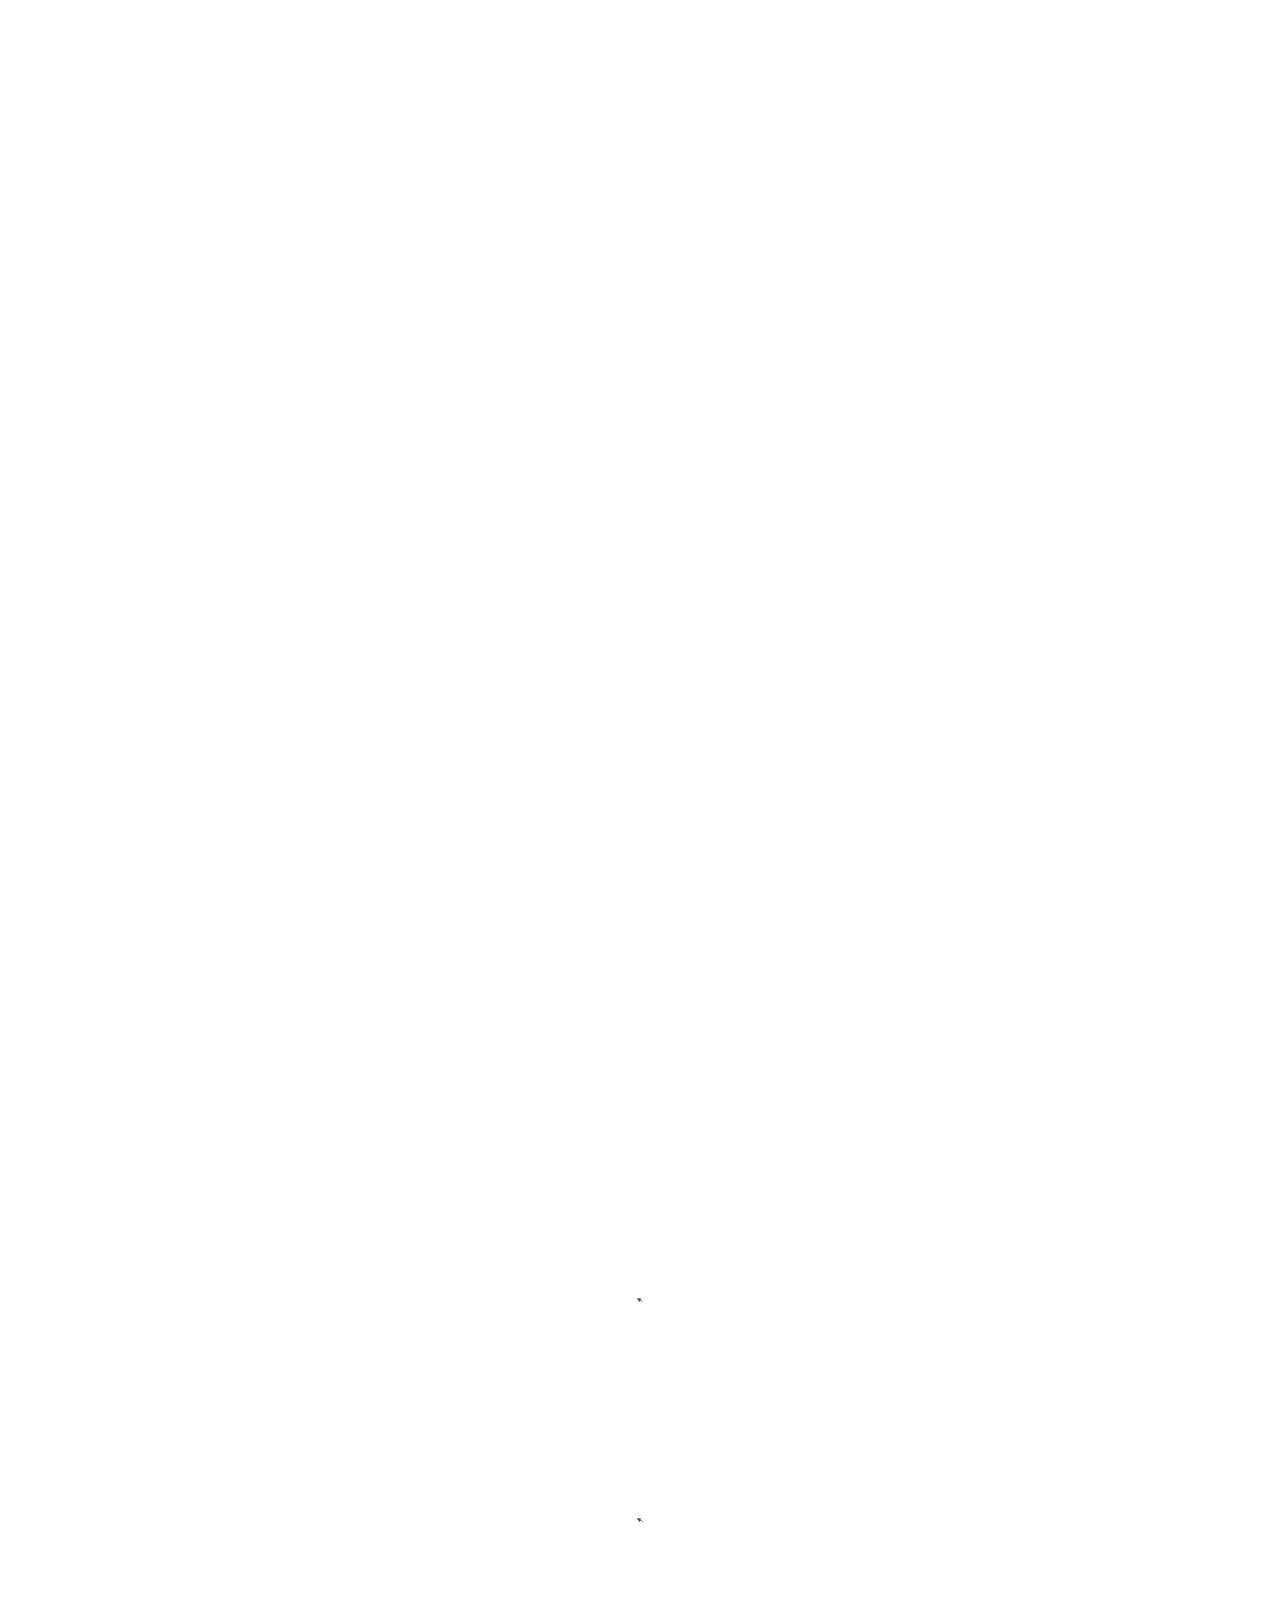
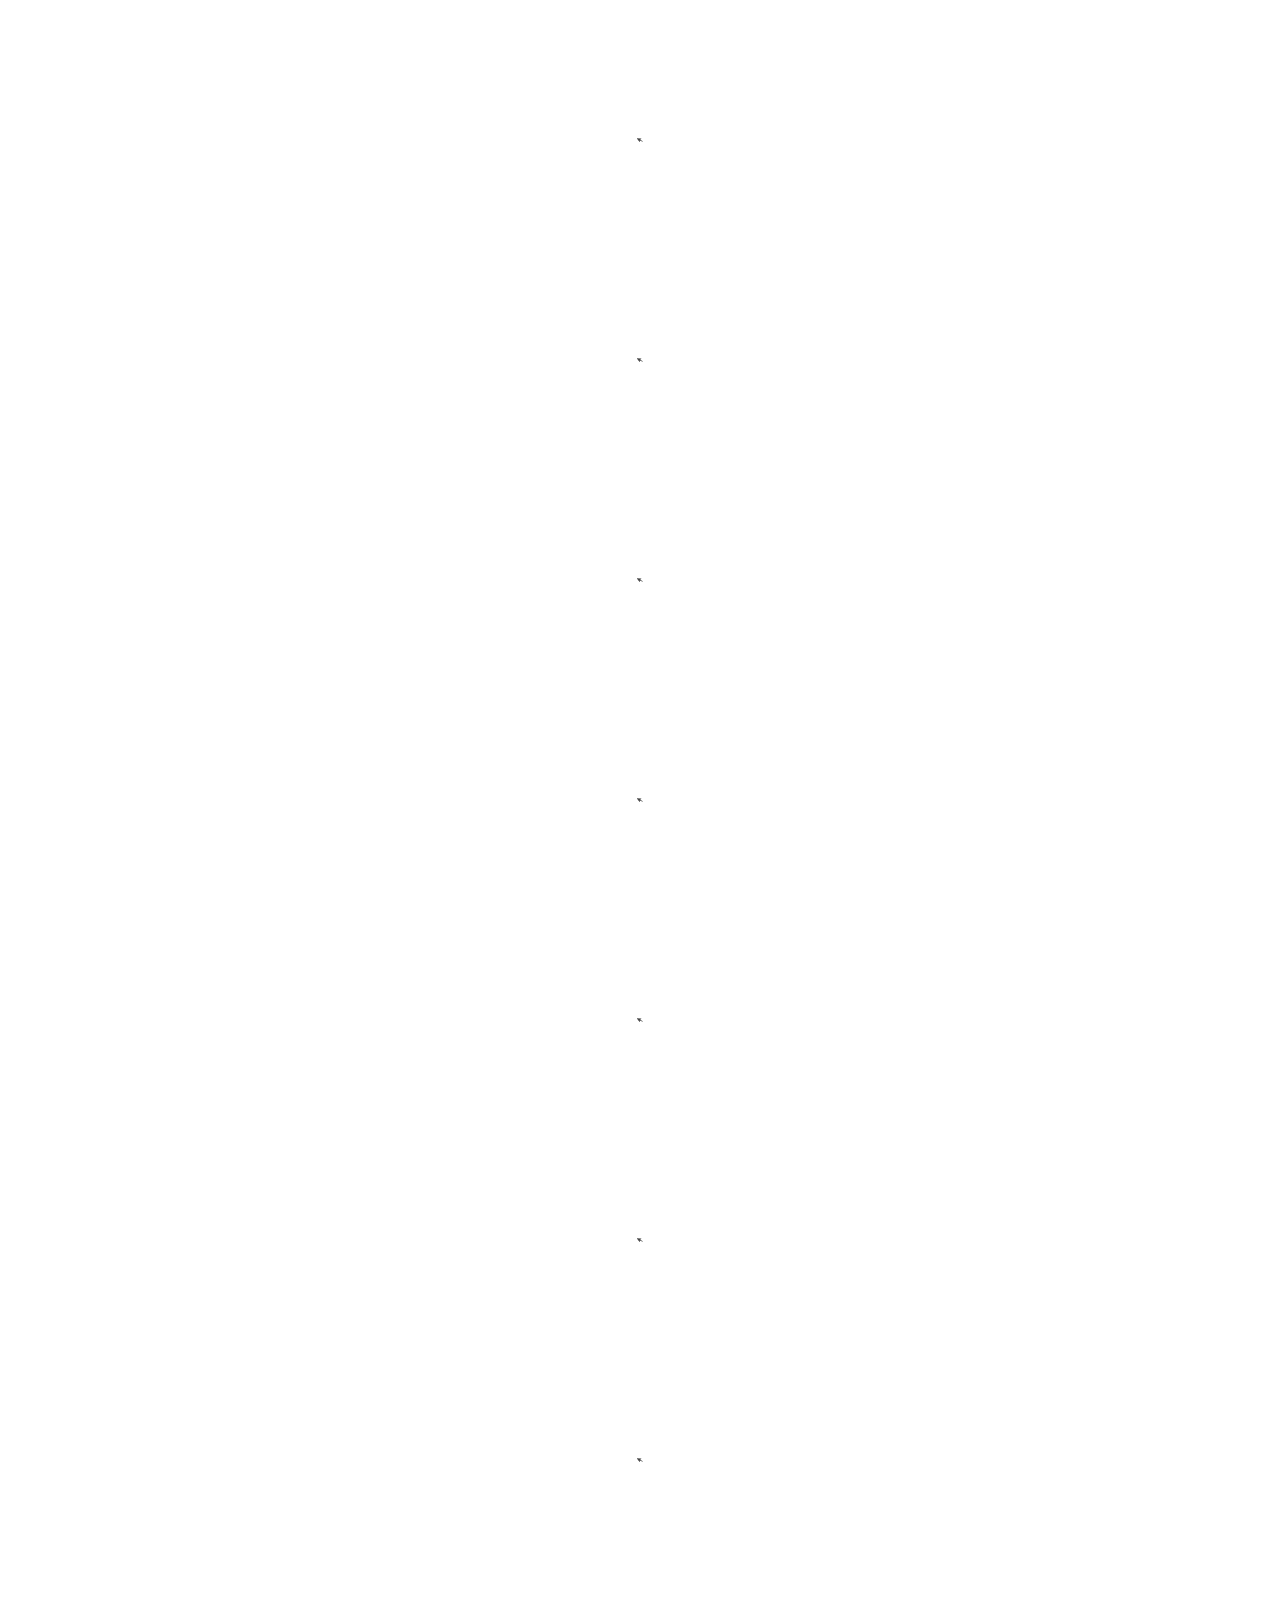
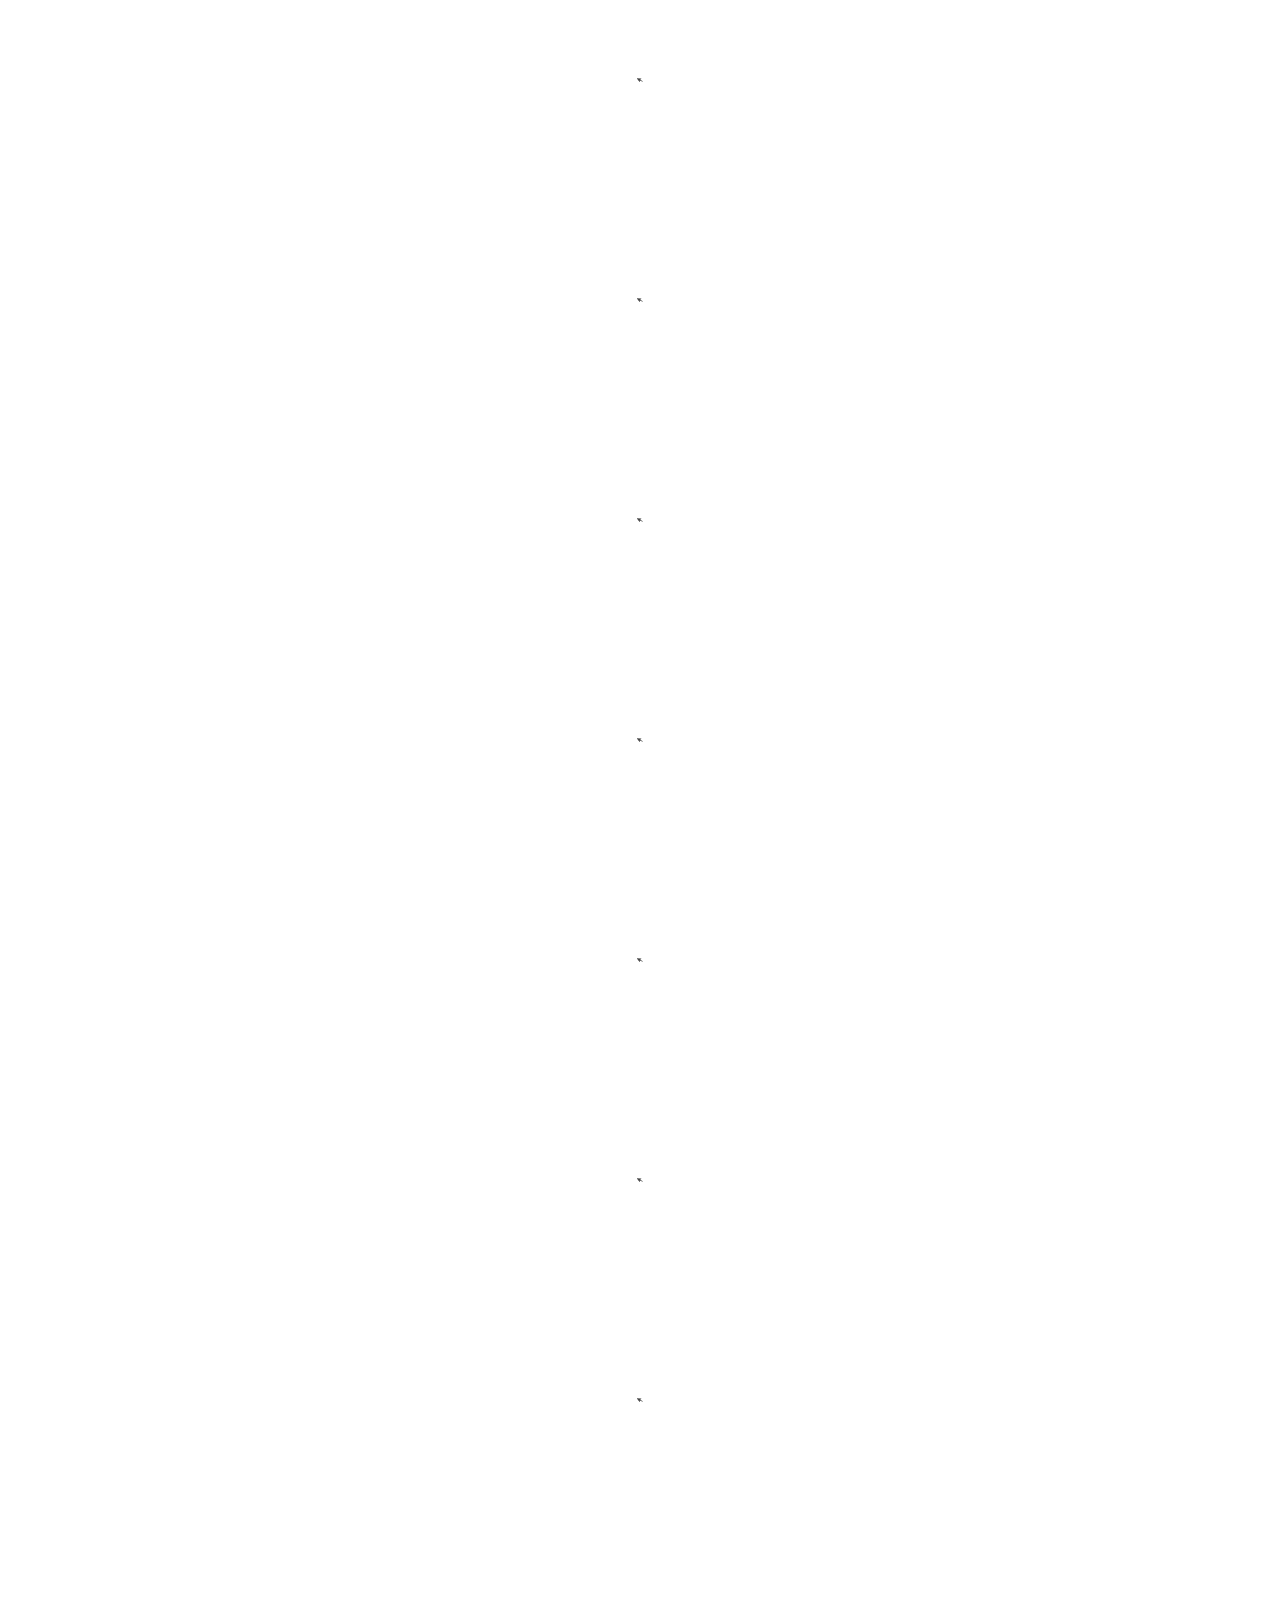
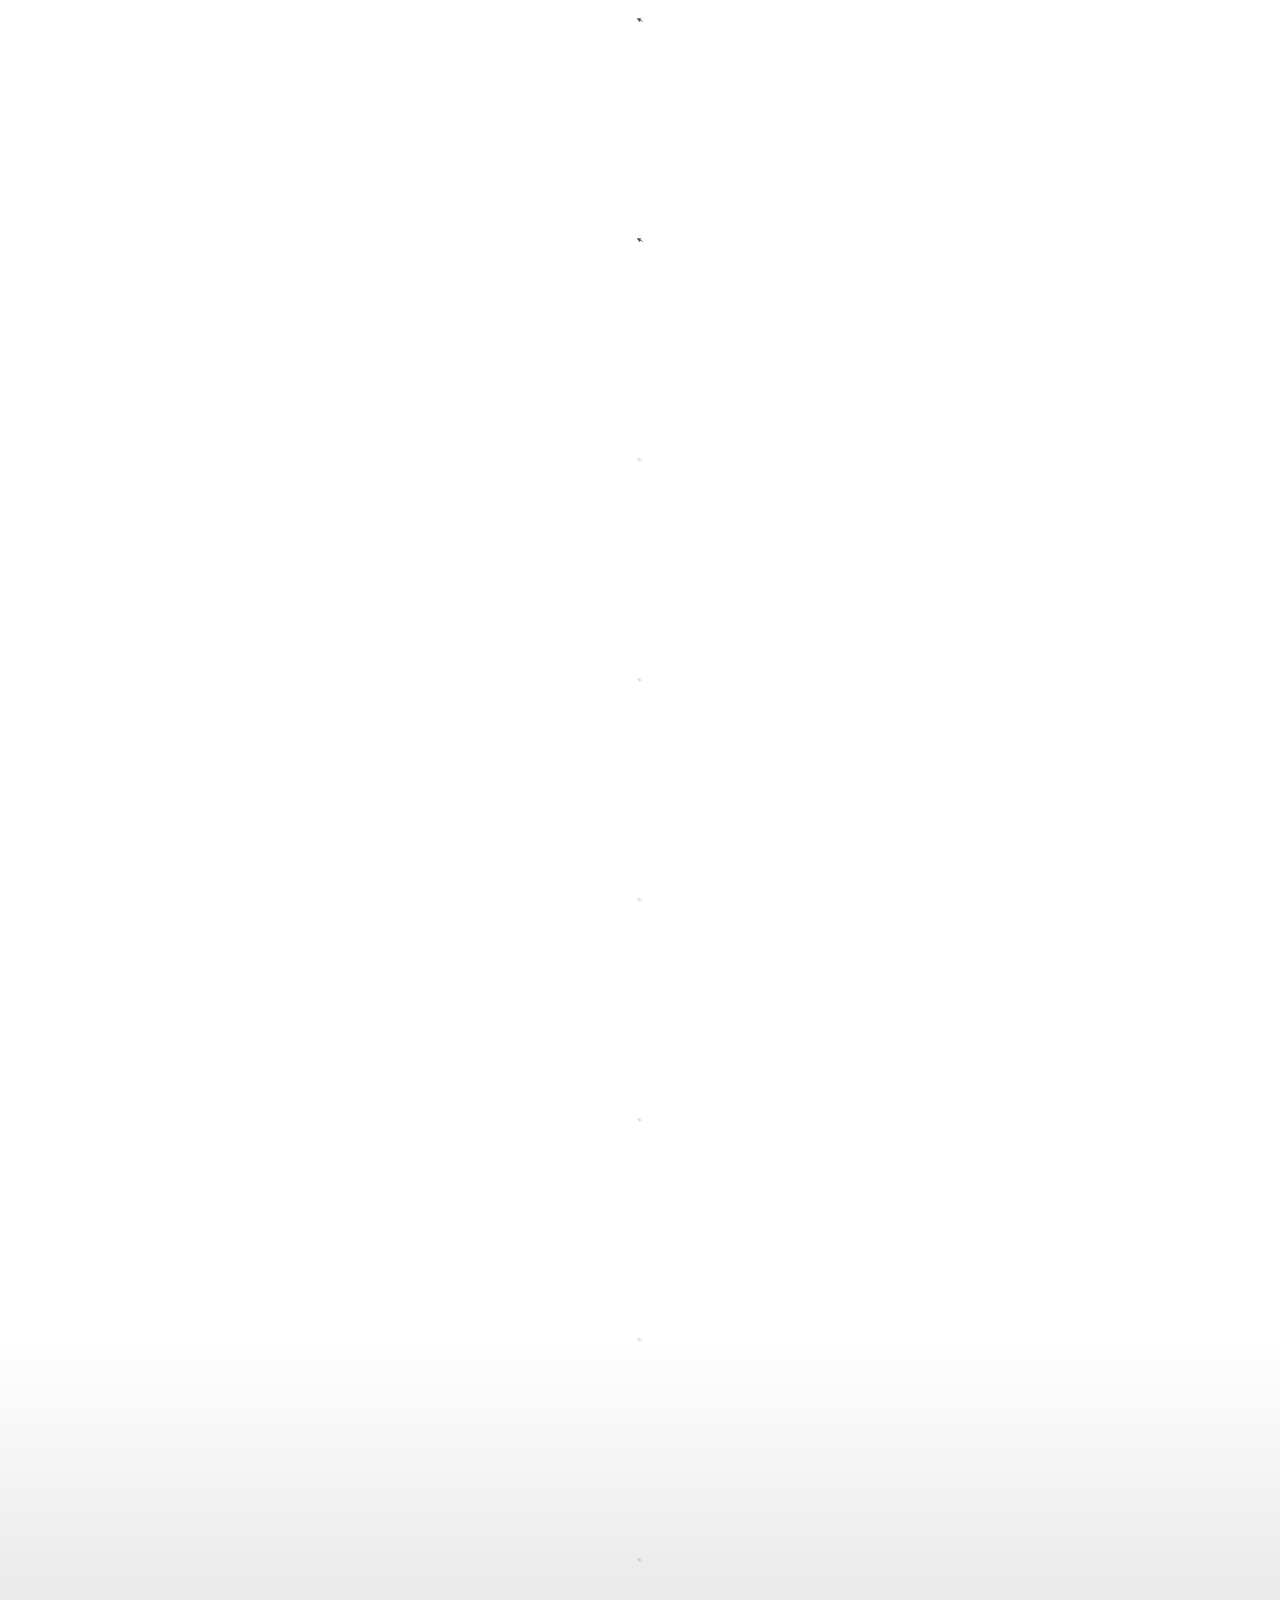
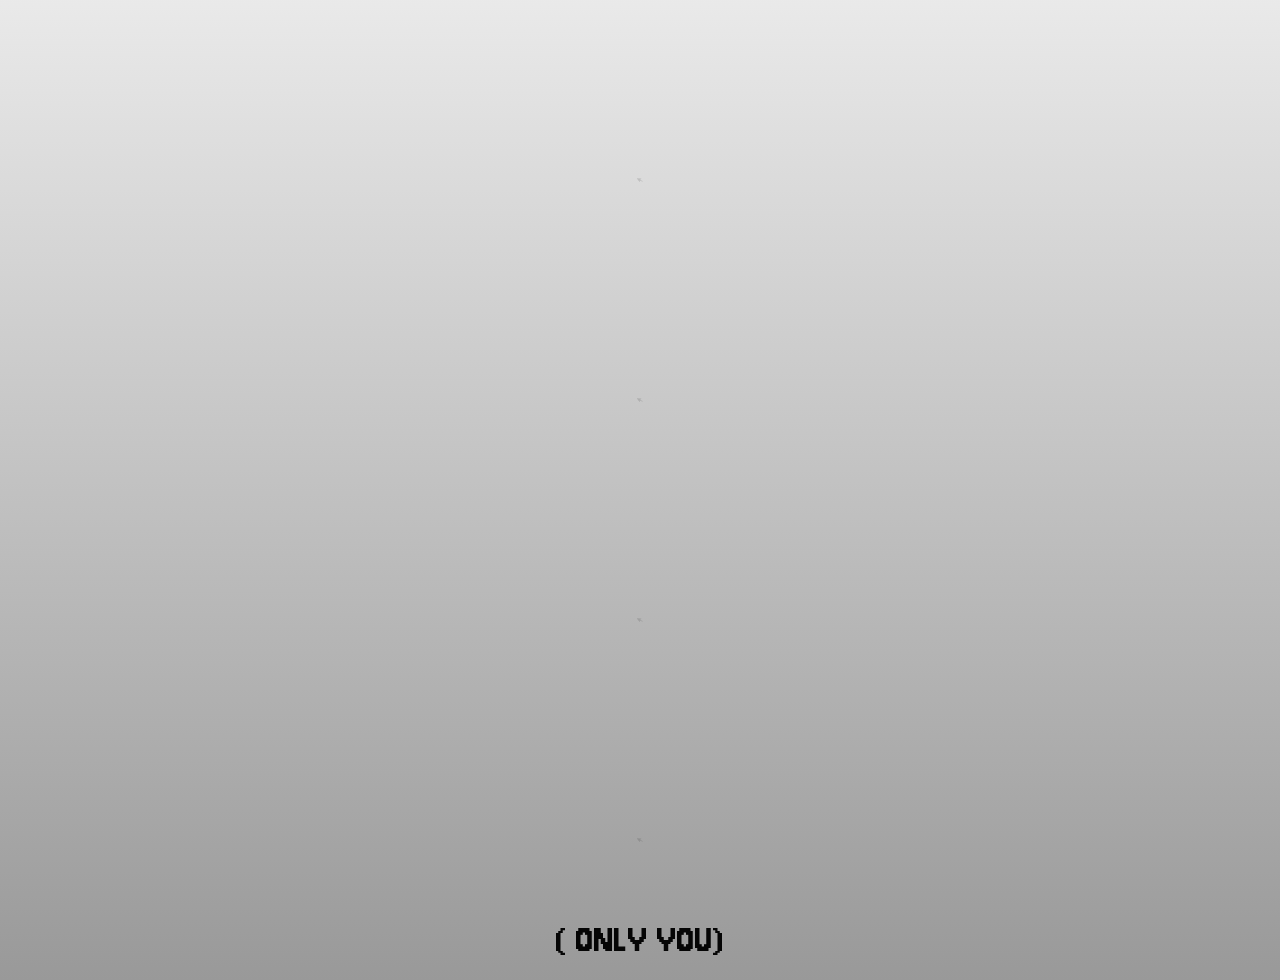
==== networking/index.html @ 9ac6e976 "network" ====
<!doctype html>
<html lang="en">
  <head>
    <meta charset="utf-8" />
    <meta name="viewport" content="width=device-width, initial-scale=1" />
    <title>Only You Scroll Record</title>
    <link rel="preconnect" href="https://fonts.googleapis.com" />
    <link rel="preconnect" href="https://fonts.gstatic.com" crossorigin />
    <link href="https://fonts.googleapis.com/css2?family=Jersey+10&display=swap" rel="stylesheet" />
    <link rel="stylesheet" href="styles.css" />
  </head>
  <body class="landing-locked">
    <section id="landing" class="landing" aria-label="Opening landing page">
      <div id="landingStage" class="landing-stage">
        <div id="voidField" class="void-field" aria-hidden="true"></div>

        <div id="chineseLine" class="chinese-line" aria-label="法法法元无法 空空空亦非空">
          <button class="chinese-character" type="button" aria-label="Reveal 法">法</button>
          <button class="chinese-character" type="button" aria-label="Reveal 法">法</button>
          <button class="chinese-character" type="button" aria-label="Reveal 法">法</button>
          <button class="chinese-character" type="button" aria-label="Reveal 元">元</button>
          <button class="chinese-character" type="button" aria-label="Reveal 无">无</button>
          <button class="chinese-character" type="button" aria-label="Reveal 法">法</button>
          <button class="chinese-character" type="button" aria-label="Reveal 空">空</button>
          <button class="chinese-character" type="button" aria-label="Reveal 空">空</button>
          <button class="chinese-character" type="button" aria-label="Reveal 空">空</button>
          <button class="chinese-character" type="button" aria-label="Reveal 亦">亦</button>
          <button class="chinese-character" type="button" aria-label="Reveal 非">非</button>
          <button class="chinese-character" type="button" aria-label="Reveal 空">空</button>
        </div>

        <div id="landingEnglish" class="landing-english" aria-hidden="true">
          <p>The so - called laws are ultimately lawless,</p>
          <p>and the so - called emptiness is not truly empty.</p>
        </div>

        <div class="scroll-cue" aria-hidden="true"></div>
      </div>
    </section>

    <aside class="metric metric-left" aria-label="Time using this website">
      <span class="metric-label">TIME</span>
      <span id="timeUsed" class="metric-value">00:00</span>
    </aside>

    <aside class="metric metric-right" aria-label="People who scrolled here">
      <span class="metric-label">PEOPLE</span>
      <span id="peopleHere" class="metric-value">1</span>
    </aside>

    <main id="scrollField" class="scroll-field">
      <div id="cursorColumn" class="cursor-column" aria-hidden="true"></div>

      <section class="only-you" aria-label="Only you">
        <span>( ONLY YOU)</span>
      </section>
    </main>

    <div id="exitMark" class="exit-mark" aria-hidden="true">
      <img src="assets/vector-exit.svg" alt="" />
    </div>

    <script src="script.js"></script>
  </body>
</html>
---- networking/styles.css ----
:root {
  --ink: #050505;
  --paper: #ffffff;
  --muted: rgba(0, 0, 0, 0.58);
  --landing-progress: 0;
}

* {
  box-sizing: border-box;
}

html {
  min-height: 100%;
  background: var(--paper);
  scroll-behavior: auto;
}

body {
  min-height: 100%;
  margin: 0;
  color: var(--ink);
  font-family: "Jersey 10", "Courier New", monospace;
  letter-spacing: 0;
  background: var(--paper);
}

body.landing-locked {
  overflow: hidden;
}

.landing {
  position: relative;
  z-index: 40;
  height: 130vh;
  background: #ffffff;
}

.landing-stage {
  position: sticky;
  top: 0;
  display: grid;
  place-items: center;
  height: 100vh;
  min-height: 620px;
  overflow: hidden;
  background: #ffffff;
}

.void-field {
  position: absolute;
  inset: 0;
  display: grid;
  grid-template-columns: repeat(12, minmax(42px, 72px));
  row-gap: clamp(20px, 3.3vh, 38px);
  column-gap: clamp(18px, 4vw, 62px);
  align-content: center;
  justify-content: center;
  justify-items: center;
  padding: 3vh 2vw;
  color: #d8d8d8;
  font-family: "Times New Roman", "Songti SC", "SimSun", serif;
  font-size: clamp(42px, 5.2vw, 76px);
  line-height: 1;
  opacity: max(0, calc(1 - var(--landing-progress) * 1.18));
  pointer-events: none;
  will-change: opacity;
}

.void-char {
  opacity: 0;
  transform: translateY(4px);
}

.void-field.is-spreading .void-char {
  animation: voidAppear 1800ms cubic-bezier(0.16, 1, 0.3, 1) forwards;
  animation-delay: var(--delay);
}

.void-field.is-english .void-char {
  opacity: var(--final-opacity);
  transform: translateY(0);
}

.chinese-line {
  position: relative;
  z-index: 2;
  display: grid;
  grid-template-columns: repeat(6, minmax(42px, 72px));
  row-gap: clamp(20px, 3.3vh, 38px);
  column-gap: clamp(18px, 4vw, 62px);
  align-items: center;
  justify-content: center;
  color: #000000;
  font-family: "Times New Roman", "Songti SC", "SimSun", serif;
  font-size: clamp(42px, 5.2vw, 76px);
  line-height: 1;
  transition: opacity 1.25s cubic-bezier(0.16, 1, 0.3, 1), transform 1.25s cubic-bezier(0.16, 1, 0.3, 1);
}

.chinese-line.is-fading {
  opacity: 0;
  transform: translateY(-5px);
}

.chinese-character {
  display: block;
  width: 100%;
  padding: 0;
  border: 0;
  opacity: 0;
  color: inherit;
  font: inherit;
  line-height: inherit;
  text-align: center;
  background: transparent;
  cursor: default;
  transition: opacity 1s cubic-bezier(0.16, 1, 0.3, 1);
}

.chinese-character.is-revealed,
.chinese-character:hover,
.chinese-character:focus-visible {
  opacity: 1;
}

.landing-english {
  position: fixed;
  z-index: 3;
  left: 50%;
  top: 50%;
  width: min(760px, 78vw);
  opacity: 0;
  transform: translate(-50%, -45%);
  color: #111111;
  font-family: "Times New Roman", "Songti SC", serif;
  font-size: clamp(18px, 2vw, 28px);
  line-height: 1.25;
  text-align: center;
  letter-spacing: 0.04em;
  pointer-events: none;
  transition: opacity 1.45s cubic-bezier(0.16, 1, 0.3, 1);
  will-change: transform, opacity;
  backface-visibility: hidden;
}

.landing-english.is-visible {
  opacity: 1;
  transform: translate(-50%, calc(-50% - var(--landing-progress) * 43vh)) scale(calc(1 - var(--landing-progress) * 0.34));
  transform-origin: center top;
}

.landing-english.is-fixed {
  top: 24px;
  z-index: 60;
  transform: translate(-50%, 0) scale(0.66);
}

.landing-english p {
  margin: 0;
}

.scroll-cue {
  position: absolute;
  left: 50%;
  bottom: 34px;
  width: 18px;
  height: 18px;
  opacity: 0;
  border-right: 1.4px solid #111111;
  border-bottom: 1.4px solid #111111;
  transform: translateX(-50%) rotate(45deg);
  transition: opacity 1s cubic-bezier(0.16, 1, 0.3, 1);
  will-change: opacity;
}

body.landing-complete .scroll-cue {
  opacity: calc(1 - var(--landing-progress));
}

.scroll-field {
  position: relative;
  min-height: 420vh;
  overflow: hidden;
  background: linear-gradient(to bottom, #ffffff 0%, #ffffff 80%, #999999 100%);
}

.cursor-column {
  position: absolute;
  top: 14vh;
  left: 50%;
  width: 18px;
  transform: translateX(-50%);
}

.cursor-mark {
  position: absolute;
  left: 50%;
  width: 4px;
  height: 7.3px;
  opacity: 0.12;
  transform: translateX(-50%) rotate(-38.64deg);
  transform-origin: center;
  transition: opacity 900ms cubic-bezier(0.16, 1, 0.3, 1);
}

.cursor-mark.has-record {
  opacity: 0.72;
}

.cursor-mark img {
  display: block;
  width: 100%;
  height: 100%;
  object-fit: contain;
}

.only-you {
  position: absolute;
  left: 50%;
  bottom: 2.1vh;
  transform: translateX(-50%);
  min-width: 180px;
  text-align: center;
  font-size: clamp(18px, 3.3vw, 64px);
  line-height: 1;
}

.metric {
  position: fixed;
  top: 50%;
  z-index: 20;
  display: grid;
  gap: 4px;
  min-width: 78px;
  opacity: 0;
  color: var(--ink);
  font-family: "Obys NG", "Helvetica Neue", Arial, sans-serif;
  mix-blend-mode: difference;
  filter: invert(1);
  pointer-events: none;
  transition: opacity 1.25s cubic-bezier(0.16, 1, 0.3, 1);
}

body.has-started-scroll .metric {
  opacity: 1;
}

.metric-left {
  left: clamp(12px, 3vw, 42px);
  transform: translateY(-50%);
  text-align: left;
}

.metric-right {
  right: clamp(12px, 3vw, 42px);
  transform: translateY(-50%);
  text-align: right;
}

.metric-label {
  font-size: clamp(10px, 0.78vw, 13px);
  line-height: 1.08;
  letter-spacing: 0.01em;
  font-weight: 400;
  color: var(--muted);
}

.metric-value {
  font-size: clamp(14px, 1.18vw, 20px);
  line-height: 1.08;
  font-weight: 400;
  font-variant-numeric: tabular-nums;
}

.exit-mark {
  position: fixed;
  left: 50%;
  top: 50%;
  z-index: 30;
  width: clamp(42px, 8vw, 96px);
  opacity: 0;
  transform: translate(-50%, -50%) rotate(var(--exit-angle, 0deg)) scale(0.86);
  transition: opacity 180ms ease, transform 220ms cubic-bezier(0.16, 1, 0.3, 1);
  pointer-events: none;
}

.exit-mark.is-visible {
  opacity: 1;
  transform: translate(-50%, -50%) rotate(var(--exit-angle, 0deg)) scale(1);
}

.exit-mark img {
  display: block;
  width: 100%;
  height: auto;
}

@keyframes voidAppear {
  from {
    opacity: 0;
    transform: translateY(4px);
  }

  to {
    opacity: var(--final-opacity);
    transform: translateY(0);
  }
}

@media (max-width: 720px) {
  .landing-stage {
    min-height: 540px;
  }

  .void-field {
    grid-template-columns: repeat(7, minmax(22px, 34px));
    row-gap: clamp(10px, 4.2vw, 22px);
    column-gap: clamp(10px, 4.2vw, 22px);
    font-size: clamp(36px, 11vw, 52px);
    padding-inline: 4vw;
  }

  .chinese-line {
    grid-template-columns: repeat(6, minmax(22px, 34px));
    gap: clamp(10px, 4.2vw, 22px);
    font-size: clamp(36px, 11vw, 52px);
  }

  .landing-english {
    width: min(330px, 82vw);
    font-size: 17px;
  }

  .scroll-field {
    min-height: 360vh;
  }

  .metric {
    min-width: 58px;
  }
}
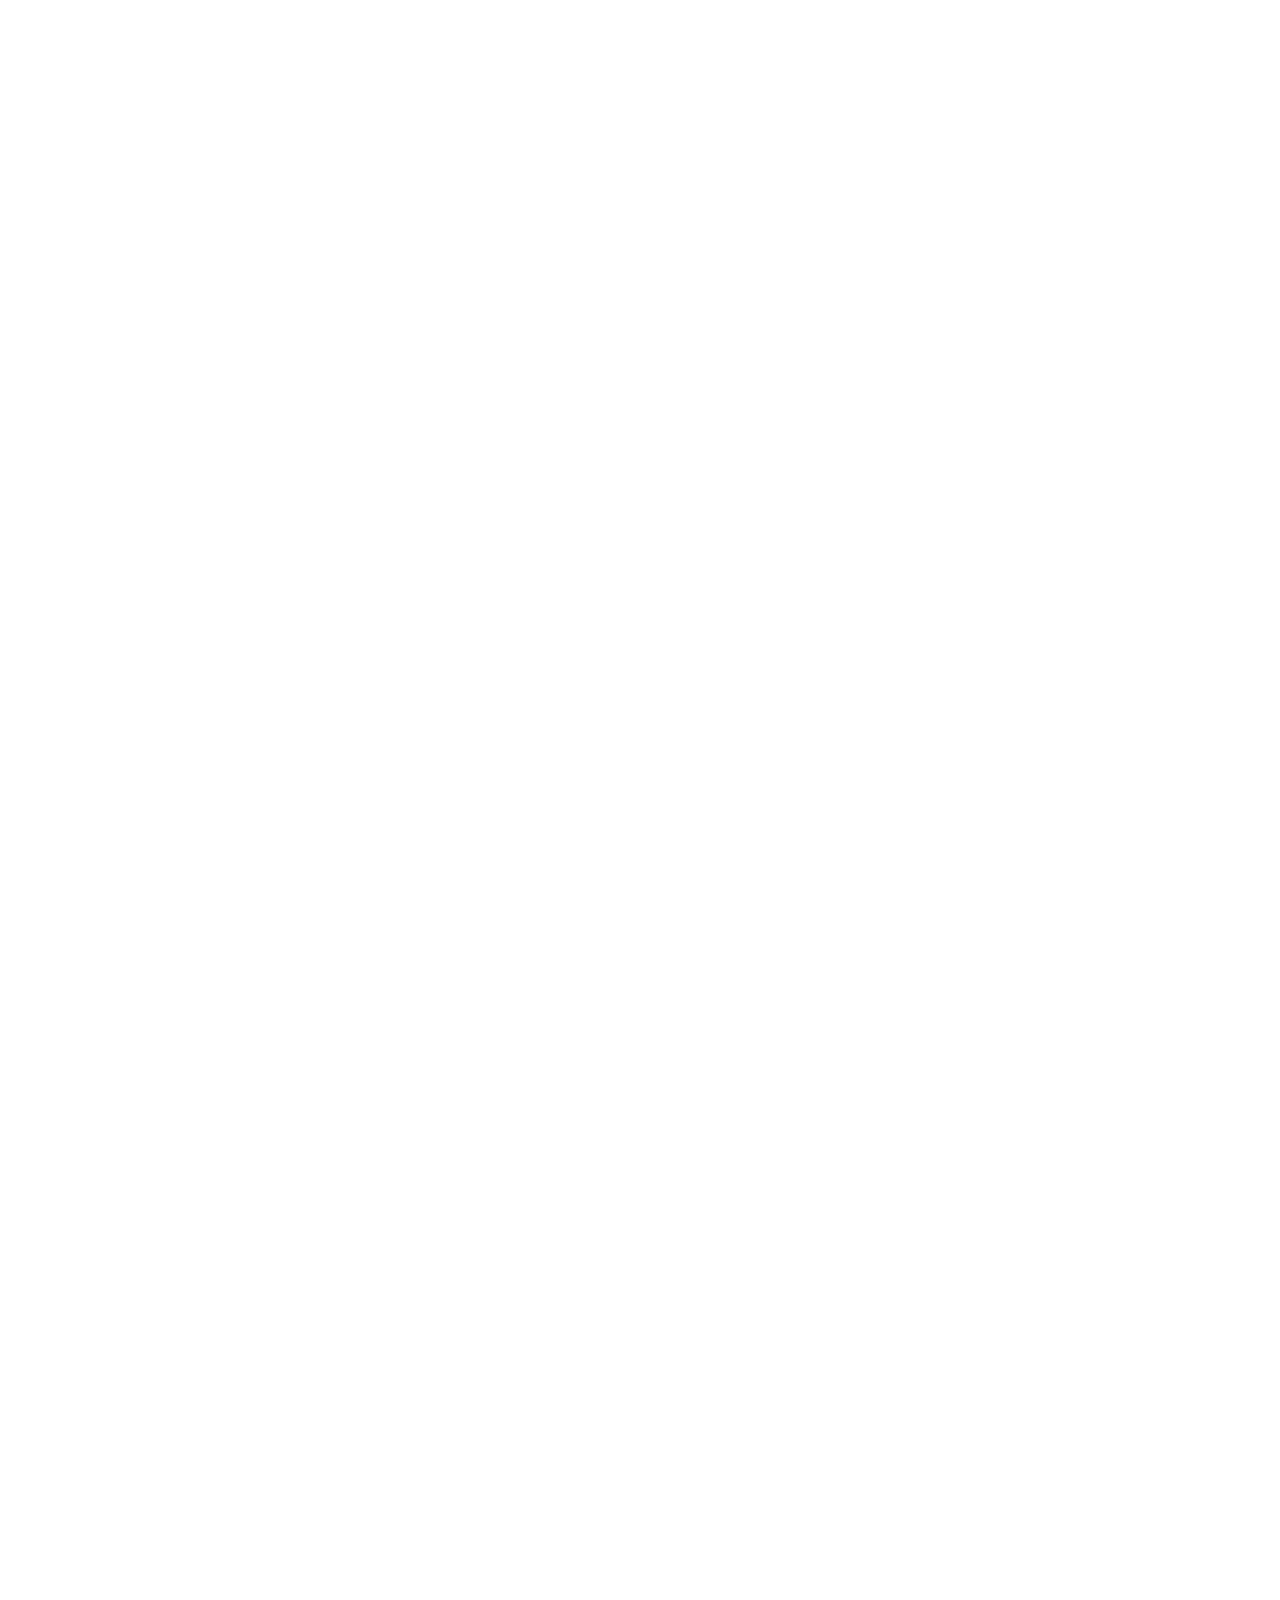
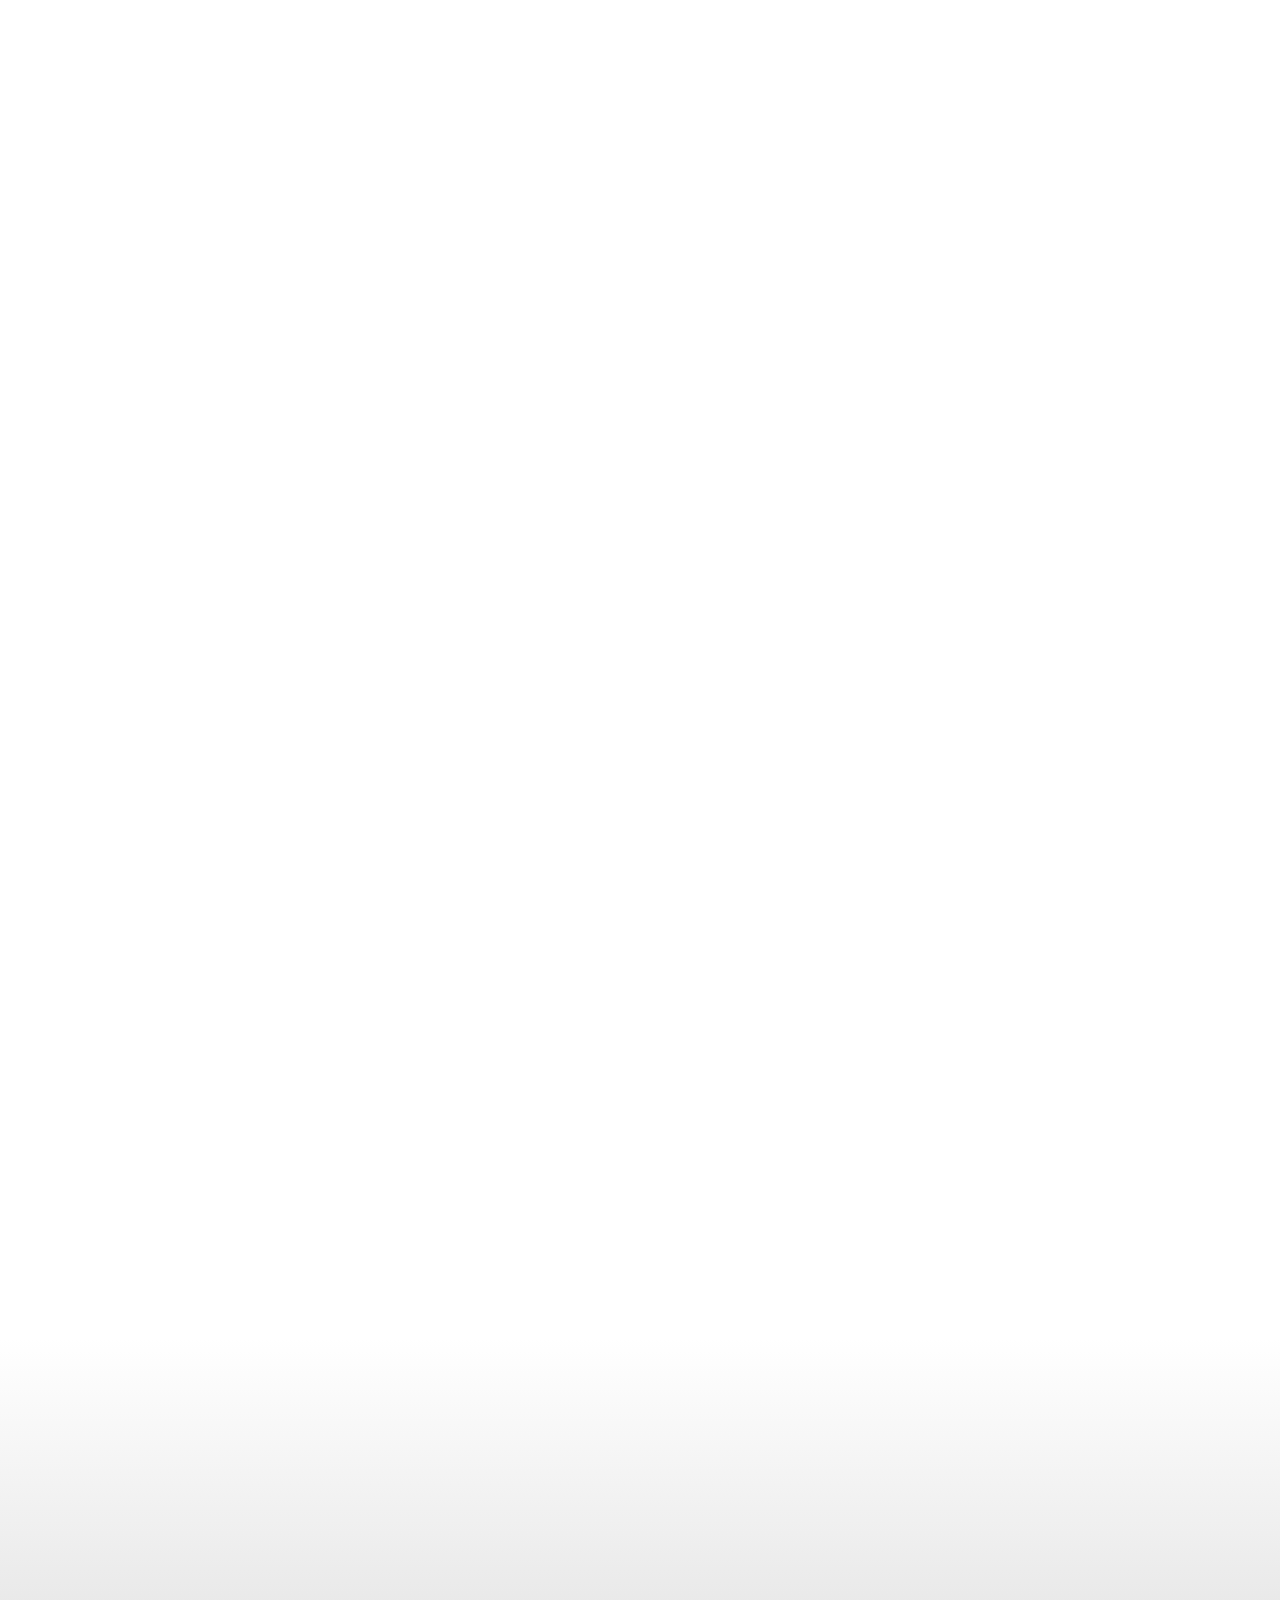
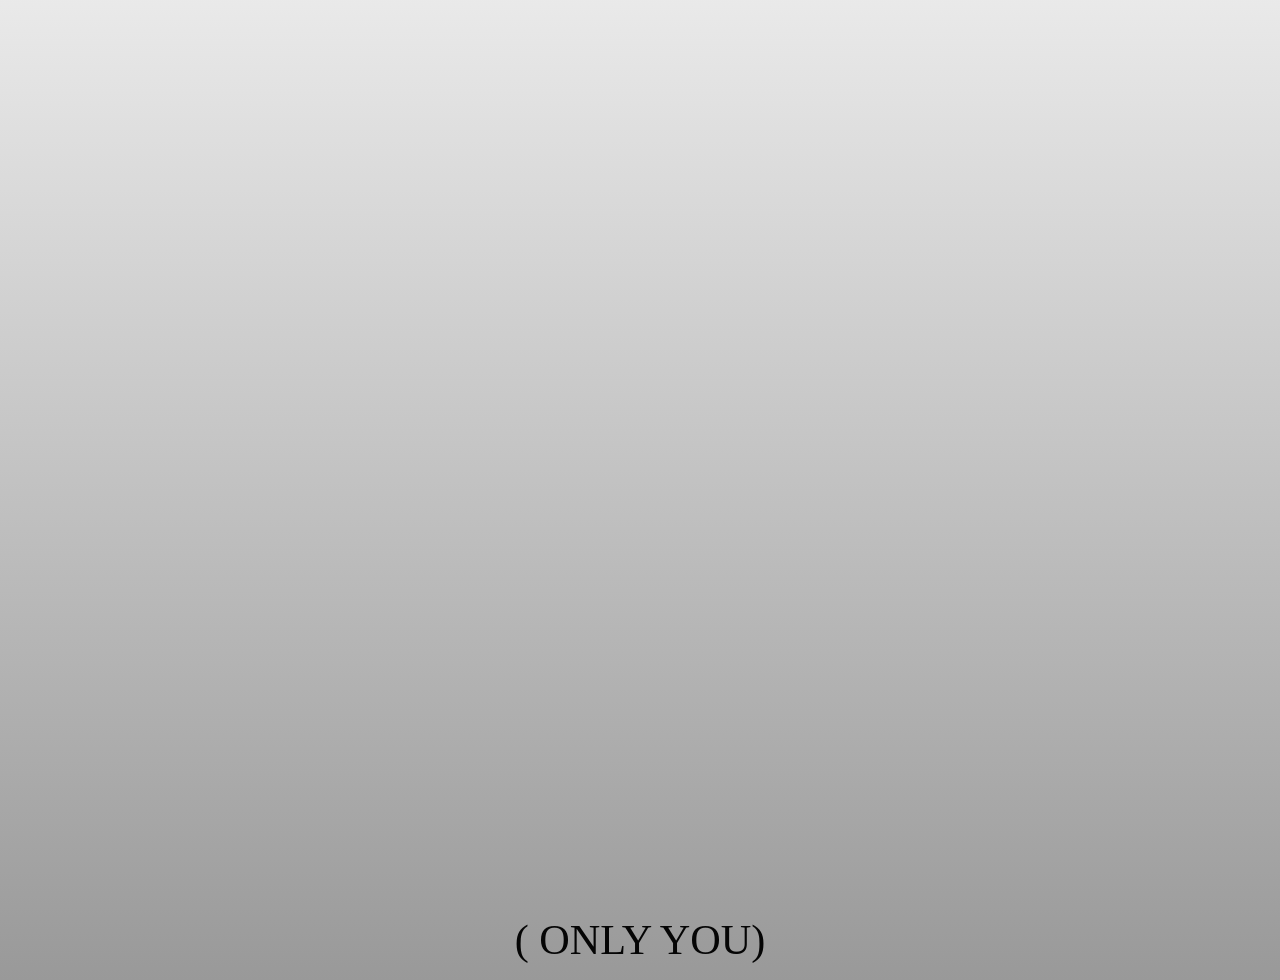
==== commit e4ca8df4: "depth" ====
--- a/networking/index.html
+++ b/networking/index.html
@@ -38,9 +38,9 @@
       </div>
     </section>
 
-    <aside class="metric metric-left" aria-label="Time using this website">
-      <span class="metric-label">TIME</span>
-      <span id="timeUsed" class="metric-value">00:00</span>
+    <aside class="metric metric-left" aria-label="Scroll depth">
+      <span class="metric-label">DEPTH</span>
+      <span id="timeUsed" class="metric-value">0.0cm</span>
     </aside>
 
     <aside class="metric metric-right" aria-label="People who scrolled here">
@@ -60,6 +60,7 @@
       <img src="assets/vector-exit.svg" alt="" />
     </div>
 
+    <script src="supabase-config.js"></script>
     <script src="script.js"></script>
   </body>
 </html>
--- a/networking/styles.css
+++ b/networking/styles.css
@@ -1,3 +1,19 @@
+@font-face {
+  font-family: "GenRyuMin2";
+  src: url("assets/fonts/GenRyuMin2-R.ttc") format("truetype-collection");
+  font-weight: 400;
+  font-style: normal;
+  font-display: swap;
+}
+
+@font-face {
+  font-family: "GenRyuMin2";
+  src: url("assets/fonts/GenRyuMin2-B.ttc") format("truetype-collection");
+  font-weight: 700;
+  font-style: normal;
+  font-display: swap;
+}
+
 :root {
   --ink: #050505;
   --paper: #ffffff;
@@ -19,7 +35,7 @@
   min-height: 100%;
   margin: 0;
   color: var(--ink);
-  font-family: "Jersey 10", "Courier New", monospace;
+  font-family: "GenRyuMin2", "Times New Roman", "Songti SC", serif;
   letter-spacing: 0;
   background: var(--paper);
 }
@@ -58,7 +74,7 @@
   justify-items: center;
   padding: 3vh 2vw;
   color: #d8d8d8;
-  font-family: "Times New Roman", "Songti SC", "SimSun", serif;
+  font-family: "GenRyuMin2", "Times New Roman", "Songti SC", "SimSun", serif;
   font-size: clamp(42px, 5.2vw, 76px);
   line-height: 1;
   opacity: max(0, calc(1 - var(--landing-progress) * 1.18));
@@ -91,7 +107,7 @@
   align-items: center;
   justify-content: center;
   color: #000000;
-  font-family: "Times New Roman", "Songti SC", "SimSun", serif;
+  font-family: "GenRyuMin2", "Times New Roman", "Songti SC", "SimSun", serif;
   font-size: clamp(42px, 5.2vw, 76px);
   line-height: 1;
   transition: opacity 1.25s cubic-bezier(0.16, 1, 0.3, 1), transform 1.25s cubic-bezier(0.16, 1, 0.3, 1);
@@ -132,7 +148,7 @@
   opacity: 0;
   transform: translate(-50%, -45%);
   color: #111111;
-  font-family: "Times New Roman", "Songti SC", serif;
+  font-family: "GenRyuMin2", "Times New Roman", "Songti SC", serif;
   font-size: clamp(18px, 2vw, 28px);
   line-height: 1.25;
   text-align: center;
@@ -186,7 +202,7 @@
 
 .cursor-column {
   position: absolute;
-  top: 14vh;
+  top: 0;
   left: 50%;
   width: 18px;
   transform: translateX(-50%);
@@ -197,14 +213,10 @@
   left: 50%;
   width: 4px;
   height: 7.3px;
-  opacity: 0.12;
+  opacity: 0.72;
   transform: translateX(-50%) rotate(-38.64deg);
   transform-origin: center;
   transition: opacity 900ms cubic-bezier(0.16, 1, 0.3, 1);
-}
-
-.cursor-mark.has-record {
-  opacity: 0.72;
 }
 
 .cursor-mark img {
@@ -234,7 +246,7 @@
   min-width: 78px;
   opacity: 0;
   color: var(--ink);
-  font-family: "Obys NG", "Helvetica Neue", Arial, sans-serif;
+  font-family: "GenRyuMin2", "Times New Roman", "Songti SC", serif;
   mix-blend-mode: difference;
   filter: invert(1);
   pointer-events: none;
